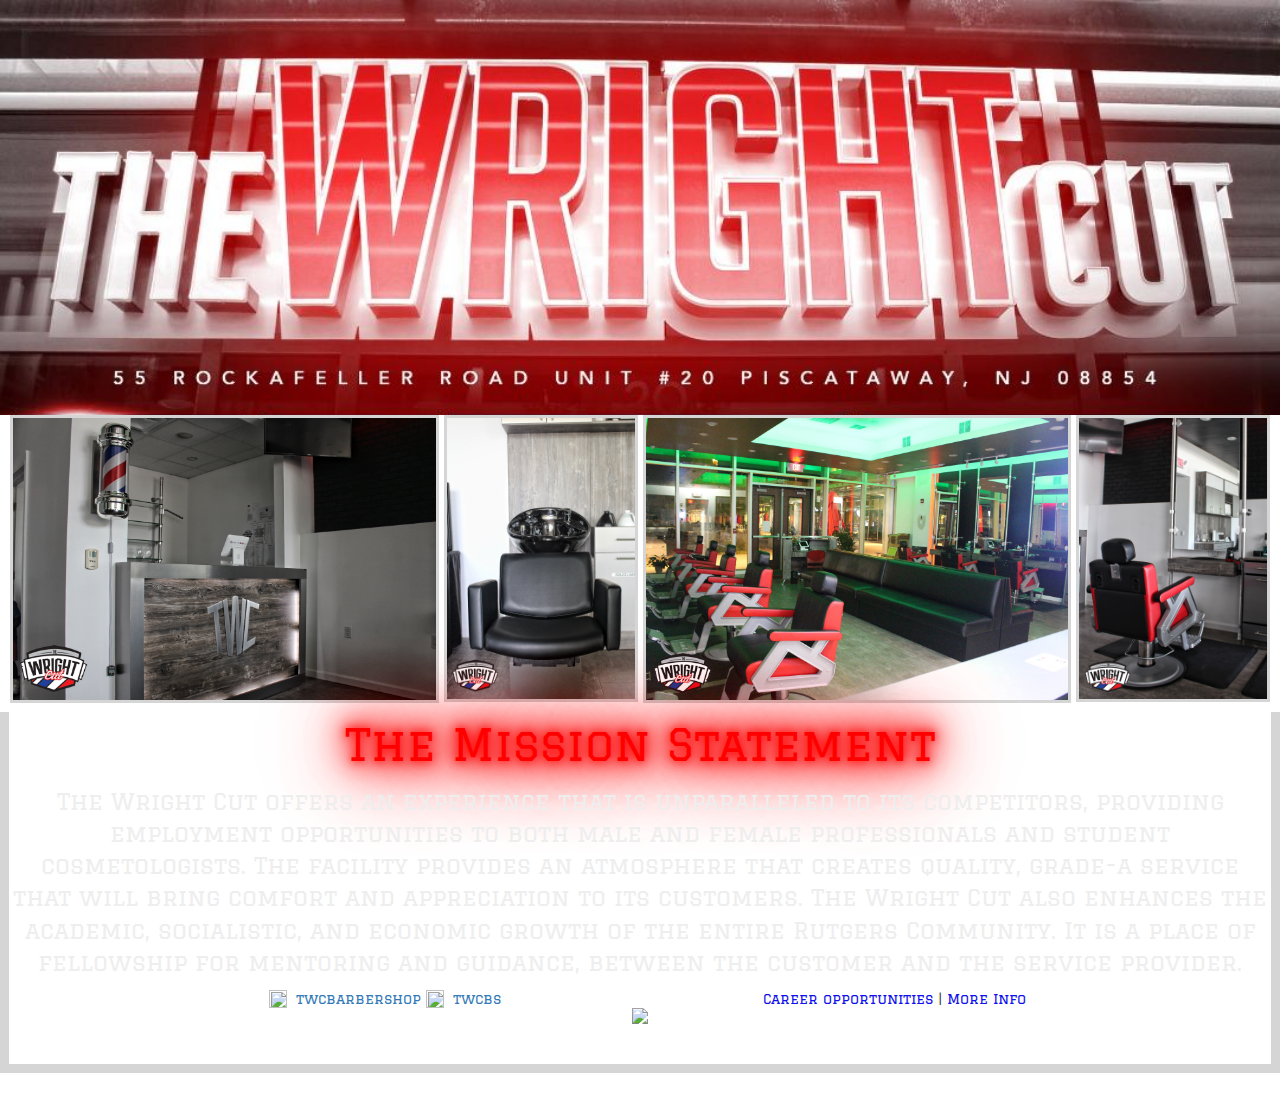
==== index.html @ 0f8bc401 "added in proper redirection" ====
<!DOCTYPE html >
<html lang="en">
  <head>
    <script>
      if(window.innerWidth <= 800 && window.innerHeight <= 600) {
        window.location = "home.html";
      } else {
        window.location = "front.html";
      }
    </script>
  </head>
</html>
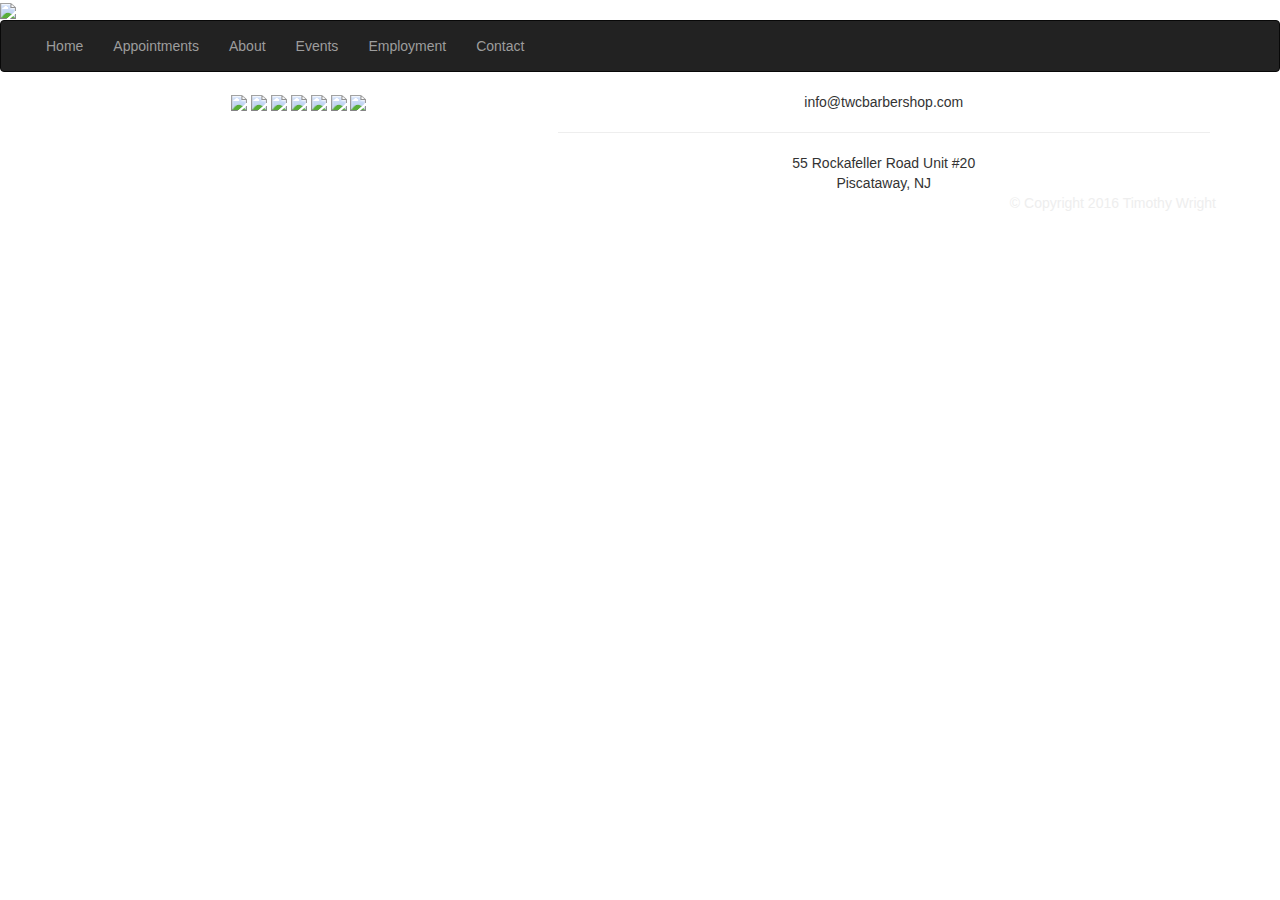
==== commit 8722a829: "removed header links and front page references" ====
--- a/index.html
+++ b/index.html
@@ -5,7 +5,7 @@
       if(window.innerWidth <= 800 && window.innerHeight <= 600) {
         window.location = "home.html";
       } else {
-        window.location = "front.html";
+        window.location = "home.html";
       }
     </script>
   </head>
